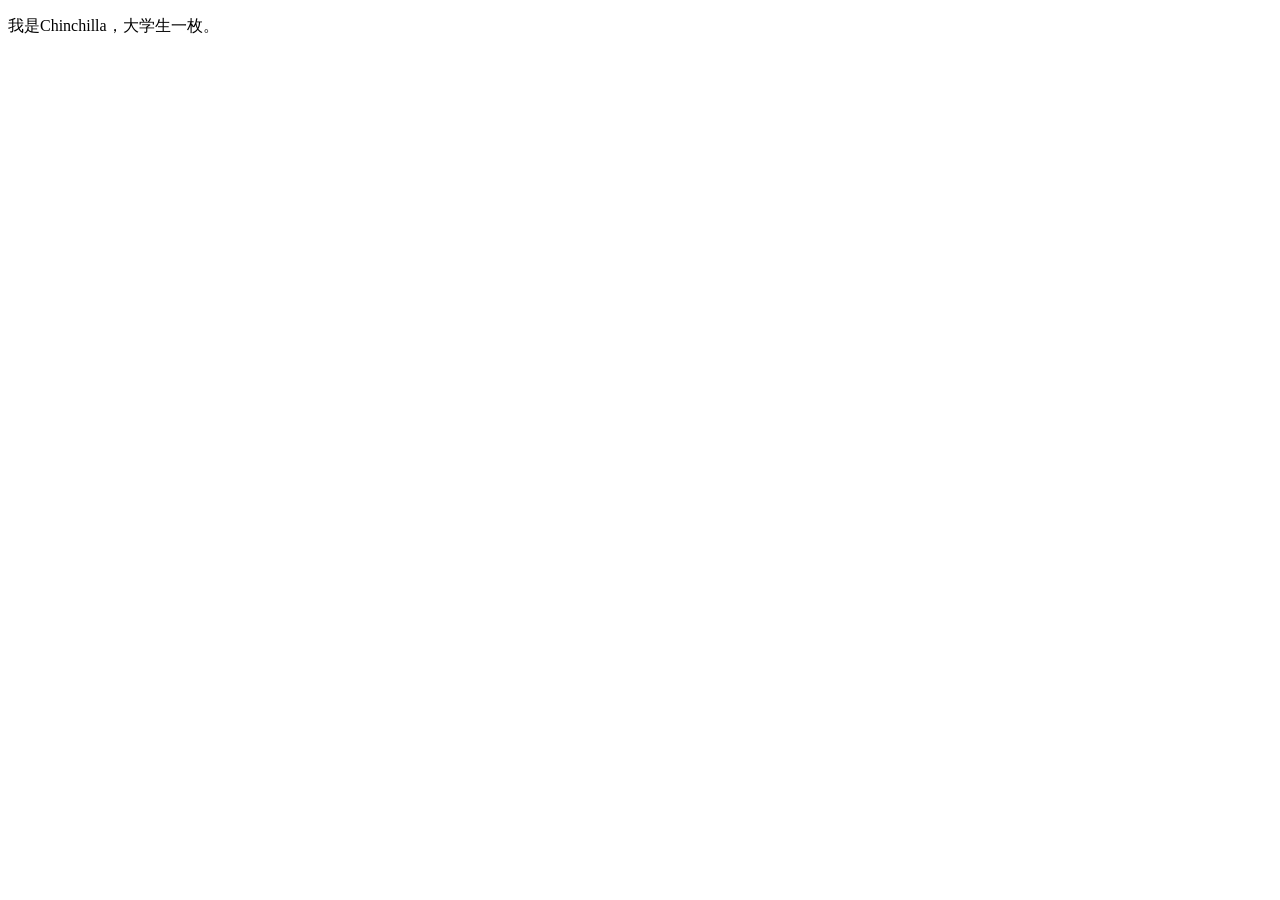
==== index.html @ 83ae3d72 "Add files via upload" ====
<!doctype html>
<html lang="cn">
  <head>
    <meta charset="UTF-8" />
    <meta name="viewport" content="width=device-width, initial-scale=1.0" />
    <title>Document</title>
  </head>
  <body>
    <p>我是Chinchilla，大学生一枚。</p>
  </body>
</html>
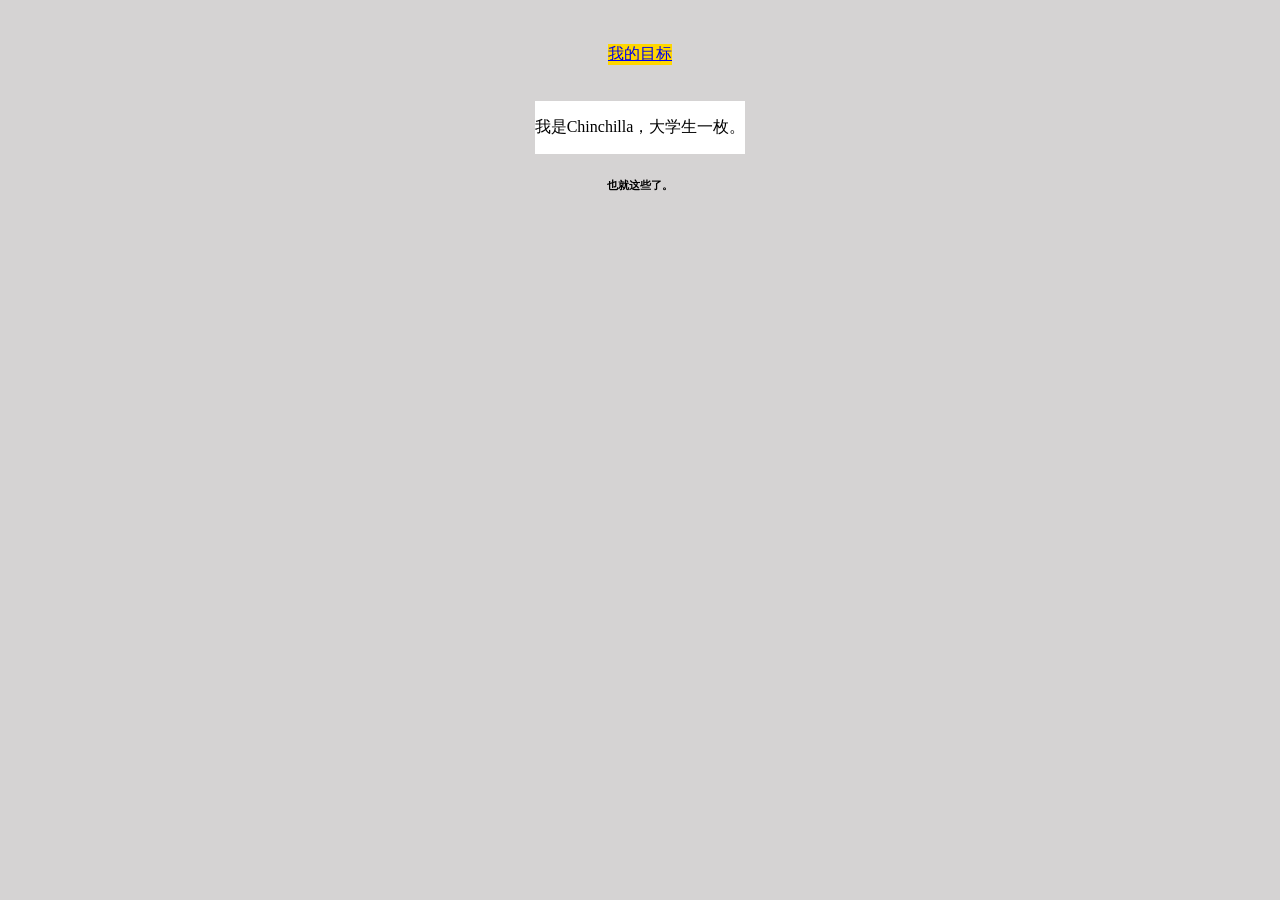
==== commit e5d903a9: "Revise index.html for personal website layout Updated the HTML structure and content for Chinchilla'" ====
--- a/index.html
+++ b/index.html
@@ -1,11 +1,47 @@
 <!doctype html>
-<html lang="cn">
+<html lang="zh-cn">
   <head>
     <meta charset="UTF-8" />
     <meta name="viewport" content="width=device-width, initial-scale=1.0" />
-    <title>Document</title>
+    <title>Chinchilla个人网站</title>
   </head>
-  <body>
-    <p>我是Chinchilla，大学生一枚。</p>
+
+  <body
+    style="
+      background-color: rgba(206, 203, 203, 0.842);
+      display: flex;
+      flex-direction: column;
+      align-items: center;
+    "
+  >
+    <div
+      style="
+        display: flex;
+        margin: 10px;
+        padding: 10px;
+        align-items: center;
+        justify-content: center;
+      "
+    >
+      <div style="display: flex">
+        <a href="./personal aims.html">
+          <p style="font-size: 18; background-color: gold">我的目标</p>
+        </a>
+      </div>
+    </div>
+    <div
+      style="
+        display: flex;
+        flex-direction: column;
+        align-items: center;
+        background-color: white;
+        max-width: 700px;
+      "
+    >
+      <p>我是Chinchilla，大学生一枚。</p>
+    </div>
+    <div>
+      <h6>也就这些了。</h6>
+    </div>
   </body>
 </html>
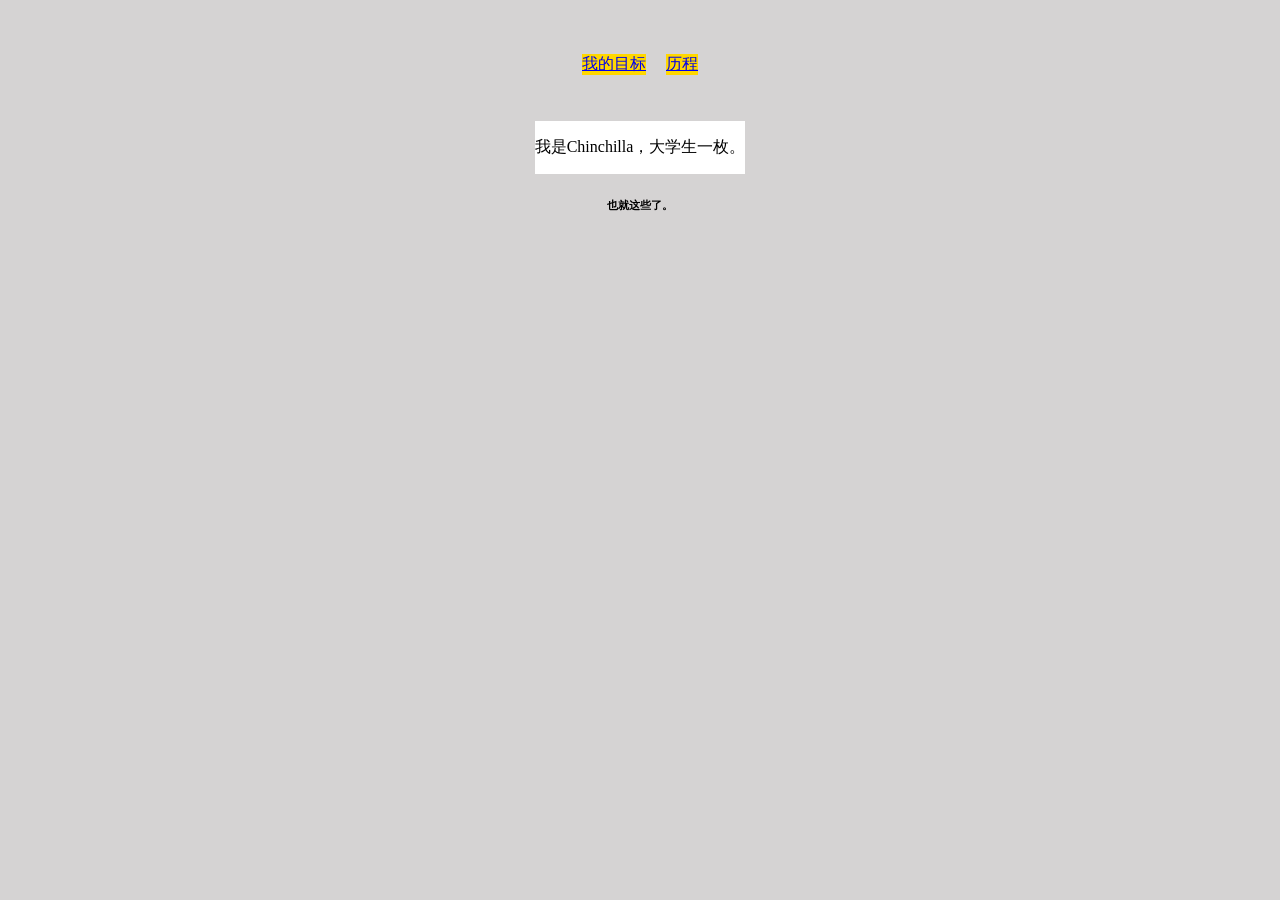
==== commit c96b2e5a: "Add Experience link to index.html" ====
--- a/index.html
+++ b/index.html
@@ -23,9 +23,14 @@
         justify-content: center;
       "
     >
-      <div style="display: flex">
+      <div style="display: flex; margin: 10px">
         <a href="./personal aims.html">
           <p style="font-size: 18; background-color: gold">我的目标</p>
+        </a>
+      </div>
+      <div style="display: flex; margin: 10px">
+        <a href="./Experience.html">
+          <p style="font-size: 18; background-color: gold">历程</p>
         </a>
       </div>
     </div>
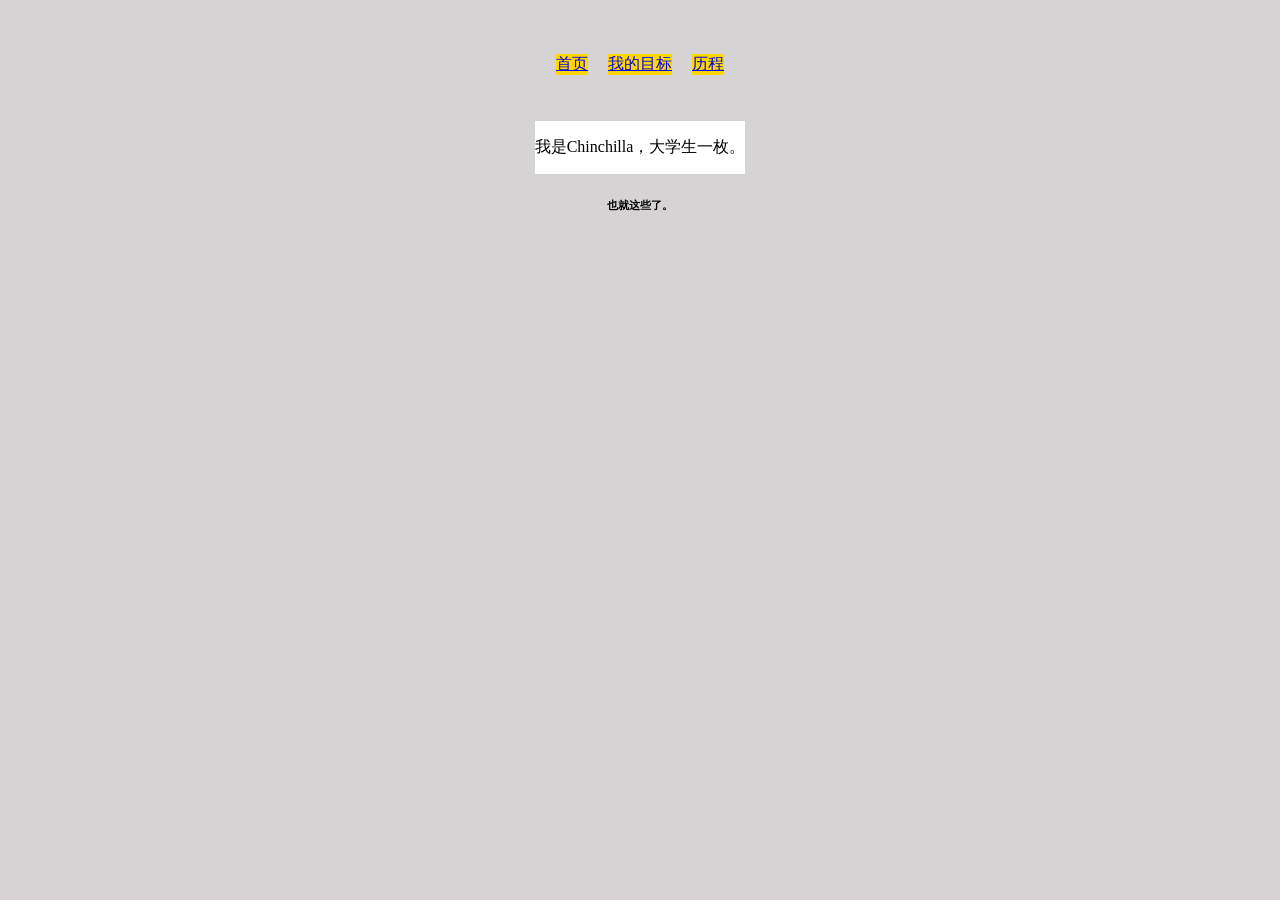
==== commit e0126719: "Update index.html" ====
--- a/index.html
+++ b/index.html
@@ -24,12 +24,19 @@
       "
     >
       <div style="display: flex; margin: 10px">
-        <a href="./personal aims.html">
+        <a href="https://chinchilla95.github.io/Start-of-HTML/">
+          <p style="font-size: 18; background-color: gold">首页</p>
+        </a>
+      </div>
+      <div style="display: flex; margin: 10px">
+        <a
+          href="https://chinchilla95.github.io/Start-of-HTML/personal%20aims.html"
+        >
           <p style="font-size: 18; background-color: gold">我的目标</p>
         </a>
       </div>
       <div style="display: flex; margin: 10px">
-        <a href="./Experience.html">
+        <a href="https://chinchilla95.github.io/Start-of-HTML/Experience.html">
           <p style="font-size: 18; background-color: gold">历程</p>
         </a>
       </div>
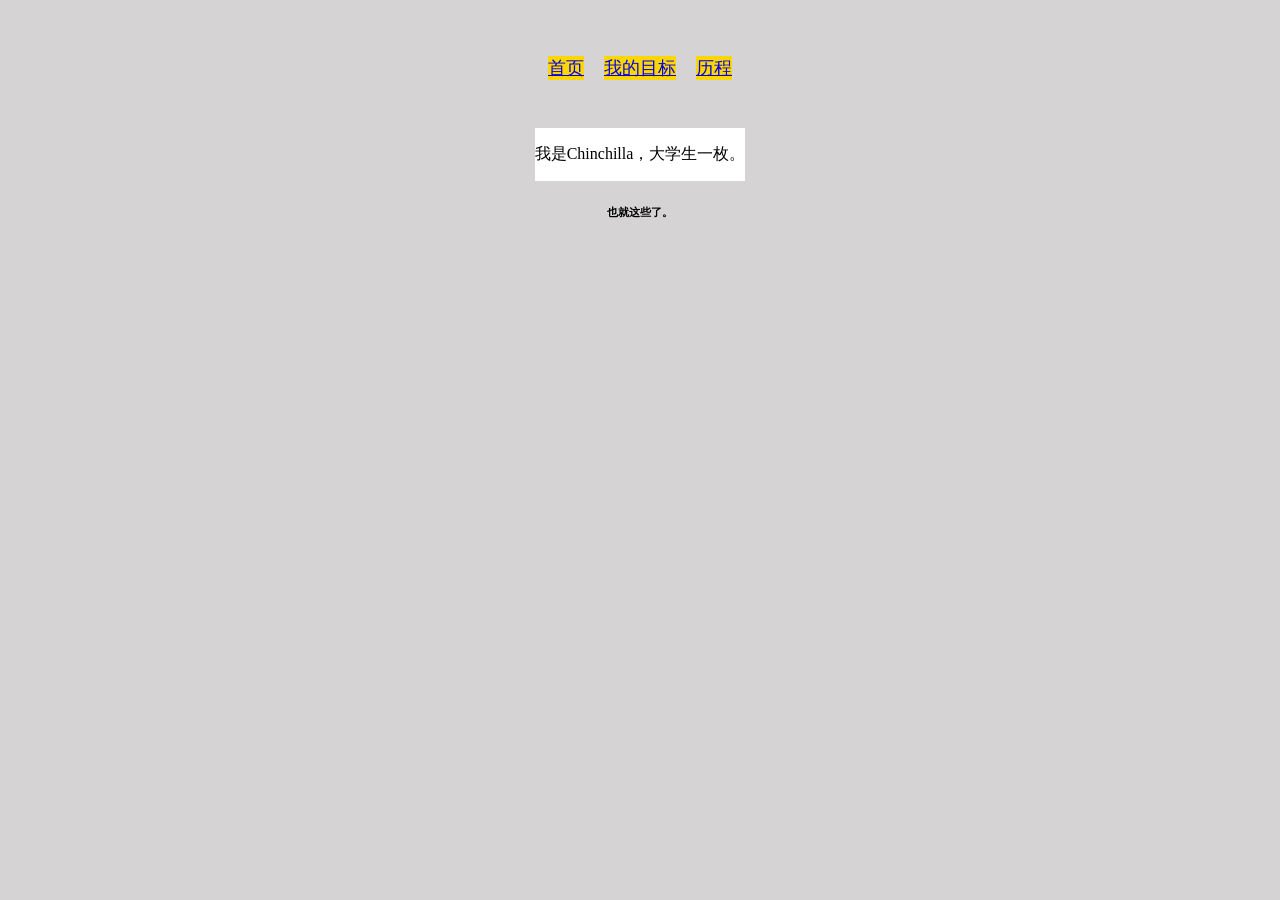
==== commit f36dc53a: "Update index.html" ====
--- a/index.html
+++ b/index.html
@@ -14,33 +14,33 @@
       align-items: center;
     "
   >
-    <div
-      style="
-        display: flex;
-        margin: 10px;
-        padding: 10px;
-        align-items: center;
-        justify-content: center;
-      "
-    >
-      <div style="display: flex; margin: 10px">
-        <a href="https://chinchilla95.github.io/Start-of-HTML/">
-          <p style="font-size: 18; background-color: gold">首页</p>
-        </a>
+    <nav>
+      <div
+        style="
+          display: flex;
+          margin: 10px;
+          padding: 10px;
+          align-items: center;
+          justify-content: center;
+        "
+      >
+        <div style="display: flex; margin: 10px">
+          <a href="./index.html">
+            <p style="font-size: 18px; background-color: gold">首页</p>
+          </a>
+        </div>
+        <div style="display: flex; margin: 10px">
+          <a href="./personal-aims.html">
+            <p style="font-size: 18px; background-color: gold">我的目标</p>
+          </a>
+        </div>
+        <div style="display: flex; margin: 10px">
+          <a href="./E-2026.11.17.html">
+            <p style="font-size: 18px; background-color: gold">历程</p>
+          </a>
+        </div>
       </div>
-      <div style="display: flex; margin: 10px">
-        <a
-          href="https://chinchilla95.github.io/Start-of-HTML/personal%20aims.html"
-        >
-          <p style="font-size: 18; background-color: gold">我的目标</p>
-        </a>
-      </div>
-      <div style="display: flex; margin: 10px">
-        <a href="https://chinchilla95.github.io/Start-of-HTML/Experience.html">
-          <p style="font-size: 18; background-color: gold">历程</p>
-        </a>
-      </div>
-    </div>
+    </nav>
     <div
       style="
         display: flex;
